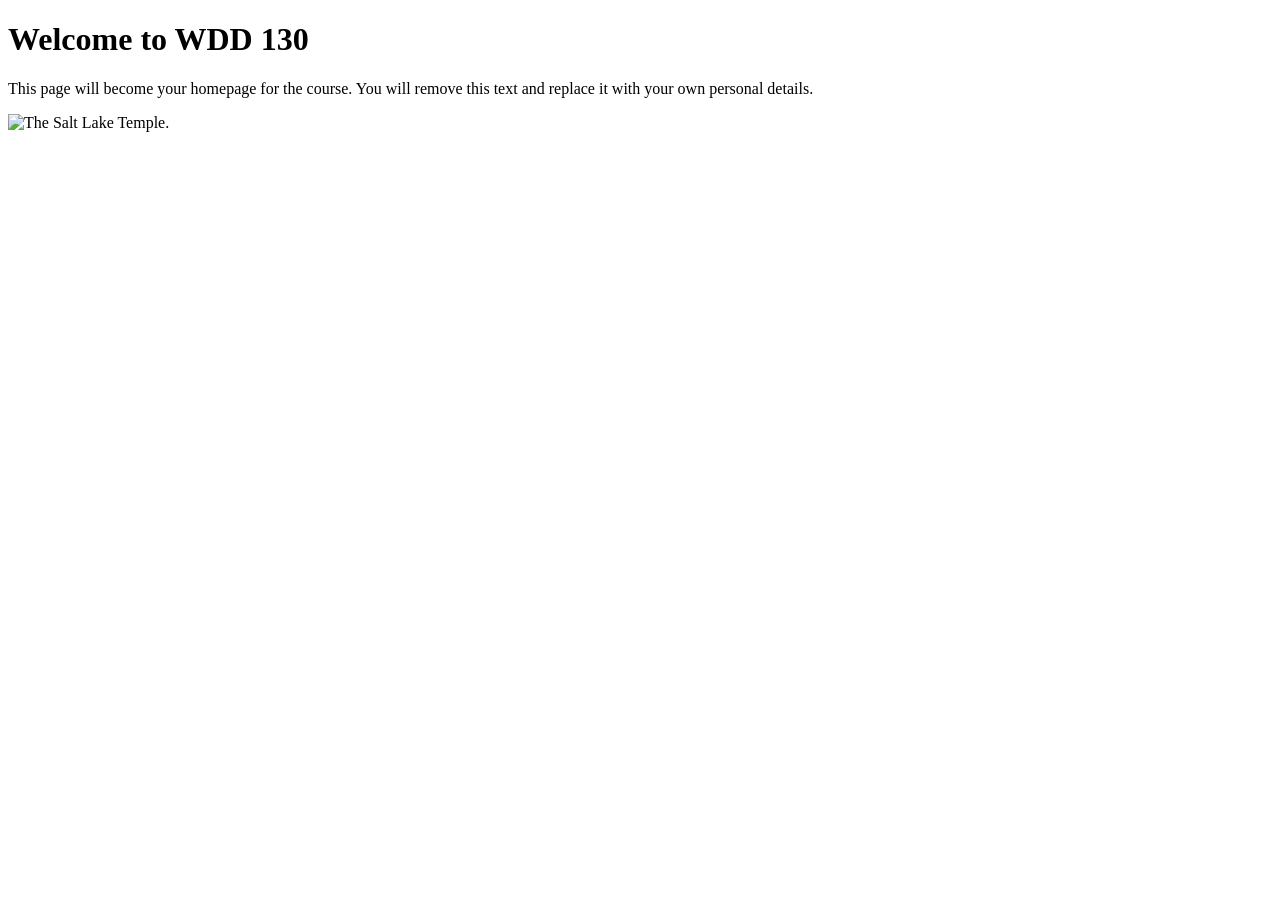
==== index.html @ a2c4a45c "Initial commit" ====
<!DOCTYPE html>
<html lang="en">

<head>
    <meta charset="UTF-8">
    <meta name="viewport" content="width=device-width, initial-scale=1.0">
    <title>WDD 130 | Personal Homepage</title>
</head>

<body>
    <h1>Welcome to WDD 130</h1>
    <p>This page will become your homepage for the course. You will remove this text and replace it with your own personal details.</p>

    <img src="images/salt-lake-temple.jpg" alt="The Salt Lake Temple.">
</body>

</html>
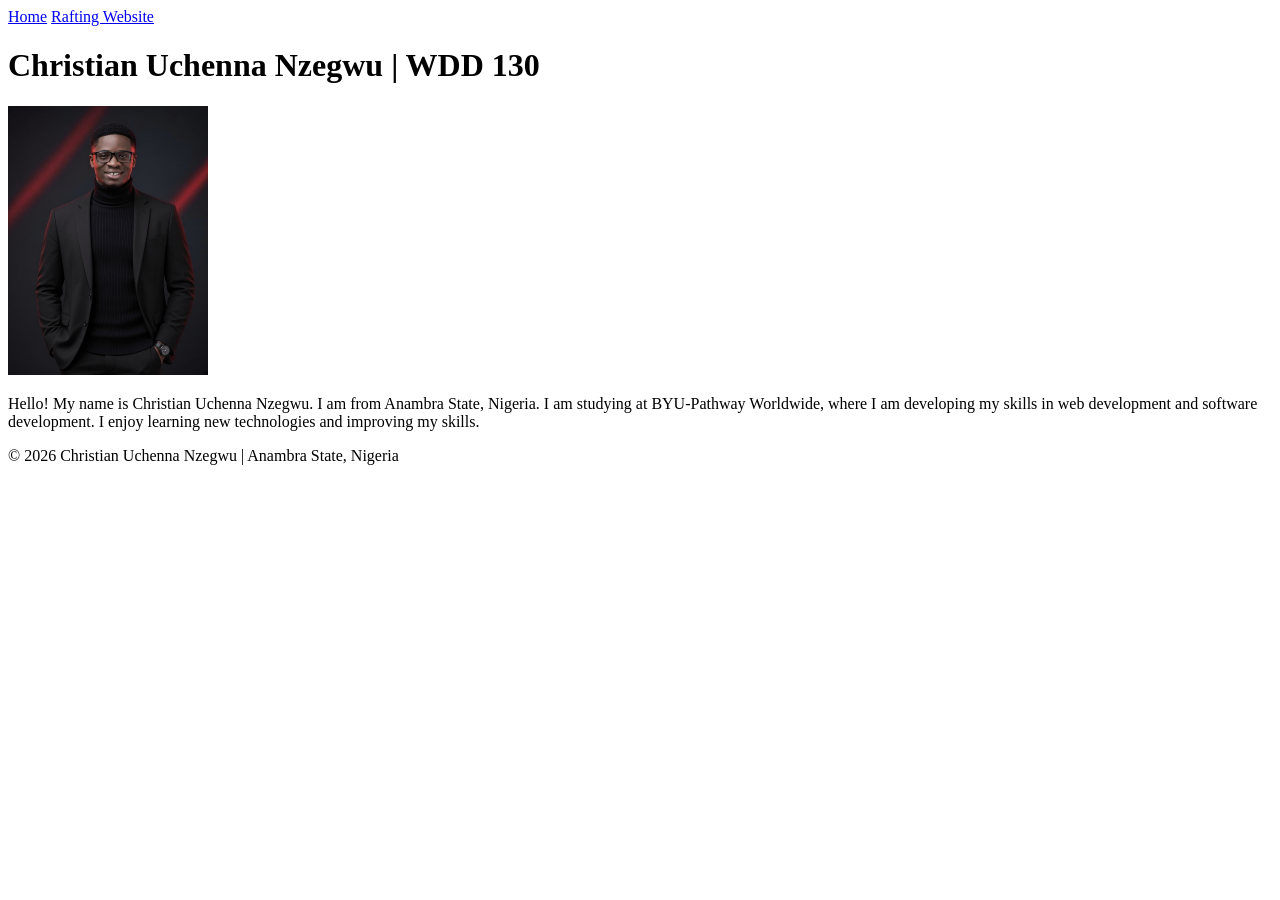
==== commit 4c31838a: "Add my homepage and profile photo" ====
--- a/index.html
+++ b/index.html
@@ -4,14 +4,27 @@
 <head>
     <meta charset="UTF-8">
     <meta name="viewport" content="width=device-width, initial-scale=1.0">
-    <title>WDD 130 | Personal Homepage</title>
+    <title>Christian Uchenna Nzegwu | WDD 130</title>
 </head>
 
 <body>
-    <h1>Welcome to WDD 130</h1>
-    <p>This page will become your homepage for the course. You will remove this text and replace it with your own personal details.</p>
 
-    <img src="images/salt-lake-temple.jpg" alt="The Salt Lake Temple.">
+
+    <header>
+        <nav>
+            <a href="#">Home</a>
+            <a href="wwr/">Rafting Website</a>
+        </nav>
+    </header>
+    <main>
+        <h1>Christian Uchenna Nzegwu | WDD 130</h1>
+        <img src="images/profile.jpg" alt="Christian Uchenna Nzegwu" width="200">
+        <p>Hello! My name is Christian Uchenna Nzegwu. I am from Anambra State, Nigeria. I am studying at BYU-Pathway Worldwide, where I am developing my skills in web development and software development. I enjoy learning new technologies and improving my skills.</p>
+
+    </main>
+    <footer>
+        <p>© 2026 Christian Uchenna Nzegwu | Anambra State, Nigeria</p>
+    </footer>
 </body>
 
 </html>
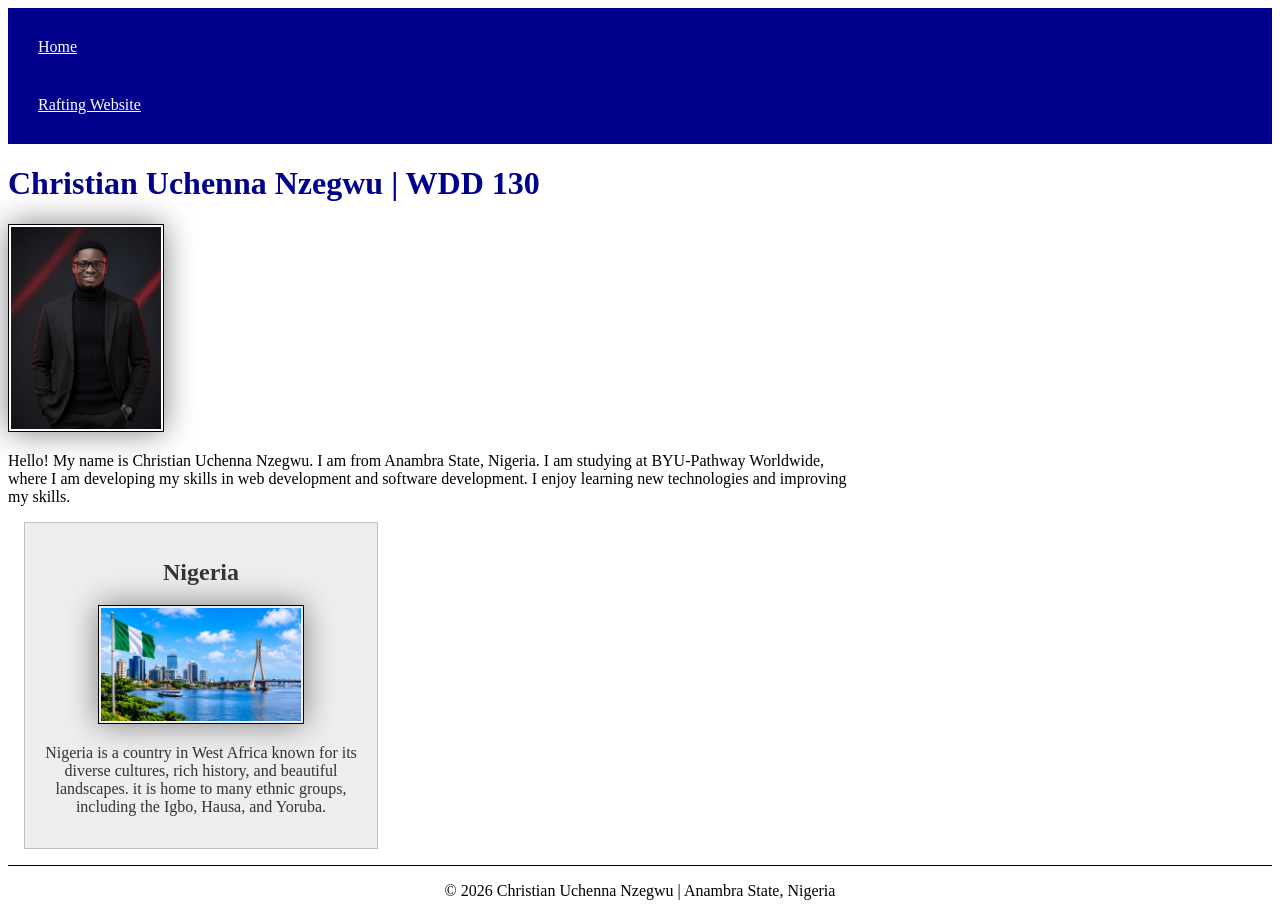
==== commit 67eecf3e: "Add Week 2 home page enhancements" ====
--- a/index.html
+++ b/index.html
@@ -5,6 +5,9 @@
     <meta charset="UTF-8">
     <meta name="viewport" content="width=device-width, initial-scale=1.0">
     <title>Christian Uchenna Nzegwu | WDD 130</title>
+    <meta name="description" content="welcome to Christian Uchenna Nzegwu's WDD 130 homepage.">
+    <meta name="author" content="Christian Uchenna Nzegwu">
+    <link rel="stylesheet" href="styles/styles.css">
 </head>
 
 <body>
@@ -22,6 +25,11 @@
         <p>Hello! My name is Christian Uchenna Nzegwu. I am from Anambra State, Nigeria. I am studying at BYU-Pathway Worldwide, where I am developing my skills in web development and software development. I enjoy learning new technologies and improving my skills.</p>
 
     </main>
+    <aside>
+        <h2>Nigeria</h2>
+        <img src="images/nigeria.webp" alt="Beautiful Nigeria Landscape with a Nigerian flag beside the Lagos skyline and bridge">
+        <p>Nigeria is a country in West Africa known for its diverse cultures, rich history, and beautiful landscapes. it is home to many ethnic groups, including the Igbo, Hausa, and Yoruba.</p>
+    </aside>
     <footer>
         <p>© 2026 Christian Uchenna Nzegwu | Anambra State, Nigeria</p>
     </footer>
--- a/styles/styles.css
+++ b/styles/styles.css
@@ -0,0 +1,57 @@
+nav {
+    background-color: darkblue;
+    padding: 10px;
+}
+
+nav a {
+    color: white;
+    display: block;
+    padding: 20px;
+}
+
+h1 {
+    color: darkblue;
+}
+
+img {
+    width: 150px;
+    height: auto;
+    border: 1px solid black;
+    padding: 2px;
+    box-shadow: 0 0 30px grey;
+}
+
+p {
+    padding: o;
+}
+
+main {
+    max-width: 840px;
+    height: auto;
+}
+
+main img {
+    width: 150px;
+    height: auto;
+}
+
+aside {
+    width: 20rem;
+    margin: 1rem;
+    border: 1px solid rgb(0 0 0 / 0.2);
+    padding: 1rem;
+    background-color: #eee;
+    color: #333;
+    text-align: center;
+}
+
+aside img {
+    width: 200px;
+    height: auto;
+}
+
+footer {
+    margin-top: 15px;
+    border-top: 1px solid #000;
+    text-align: center;
+}
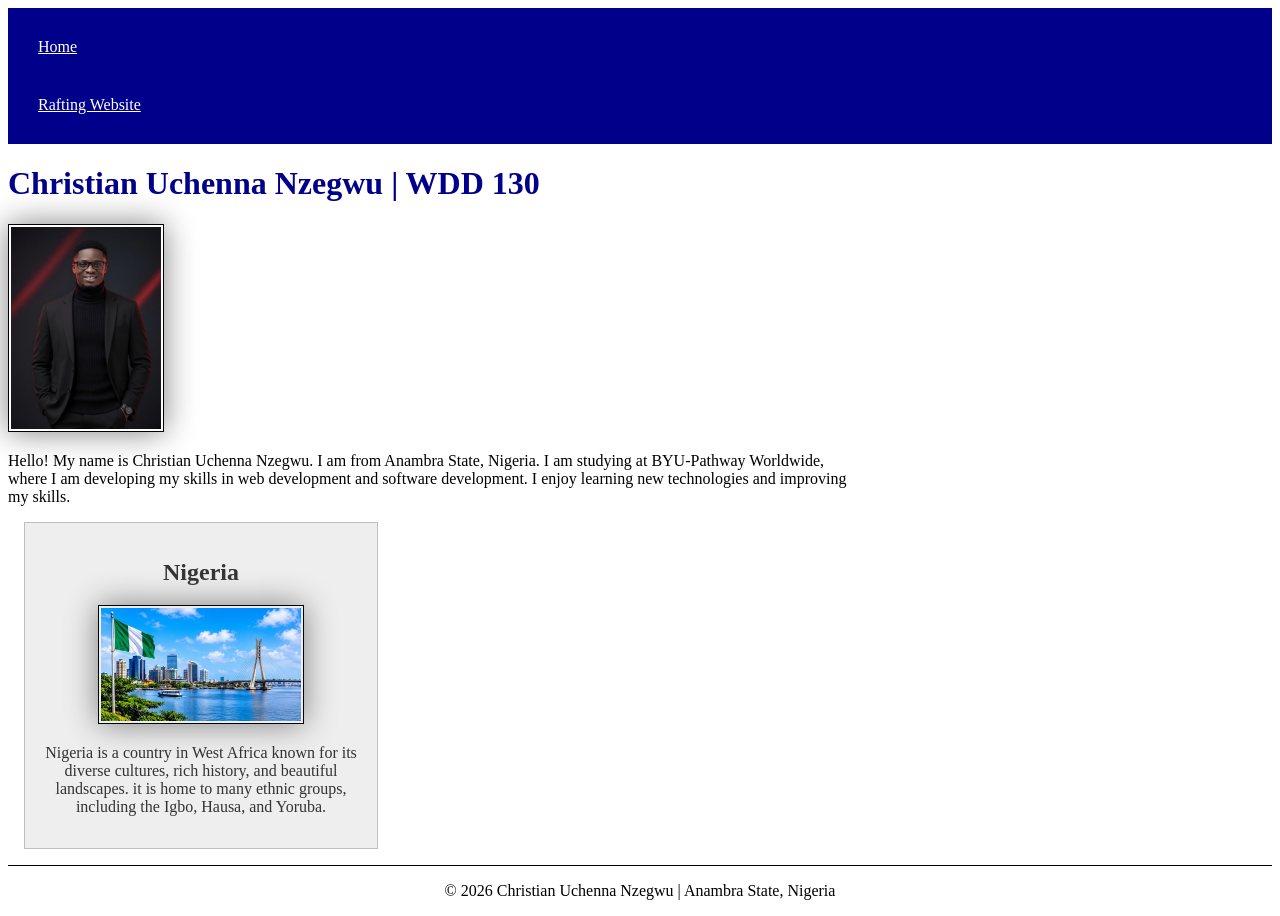
==== commit b6c7e133: "Add Week 2 home page enhancements" ====
--- a/index.html
+++ b/index.html
@@ -27,7 +27,7 @@
     </main>
     <aside>
         <h2>Nigeria</h2>
-        <img src="images/nigeria.webp" alt="Beautiful Nigeria Landscape with a Nigerian flag beside the Lagos skyline and bridge">
+        <img src="images/nigeria.jpg" alt="Beautiful Nigeria Landscape with a Nigerian flag beside the Lagos skyline and bridge">
         <p>Nigeria is a country in West Africa known for its diverse cultures, rich history, and beautiful landscapes. it is home to many ethnic groups, including the Igbo, Hausa, and Yoruba.</p>
     </aside>
     <footer>
--- a/styles/styles.css
+++ b/styles/styles.css
@@ -22,7 +22,7 @@
 }
 
 p {
-    padding: o;
+    padding: 0;
 }
 
 main {
@@ -33,6 +33,9 @@
 main img {
     width: 150px;
     height: auto;
+    border: 1px solid black;
+    padding: 2px;
+    box-shadow: 0 0 30px grey;
 }
 
 aside {
